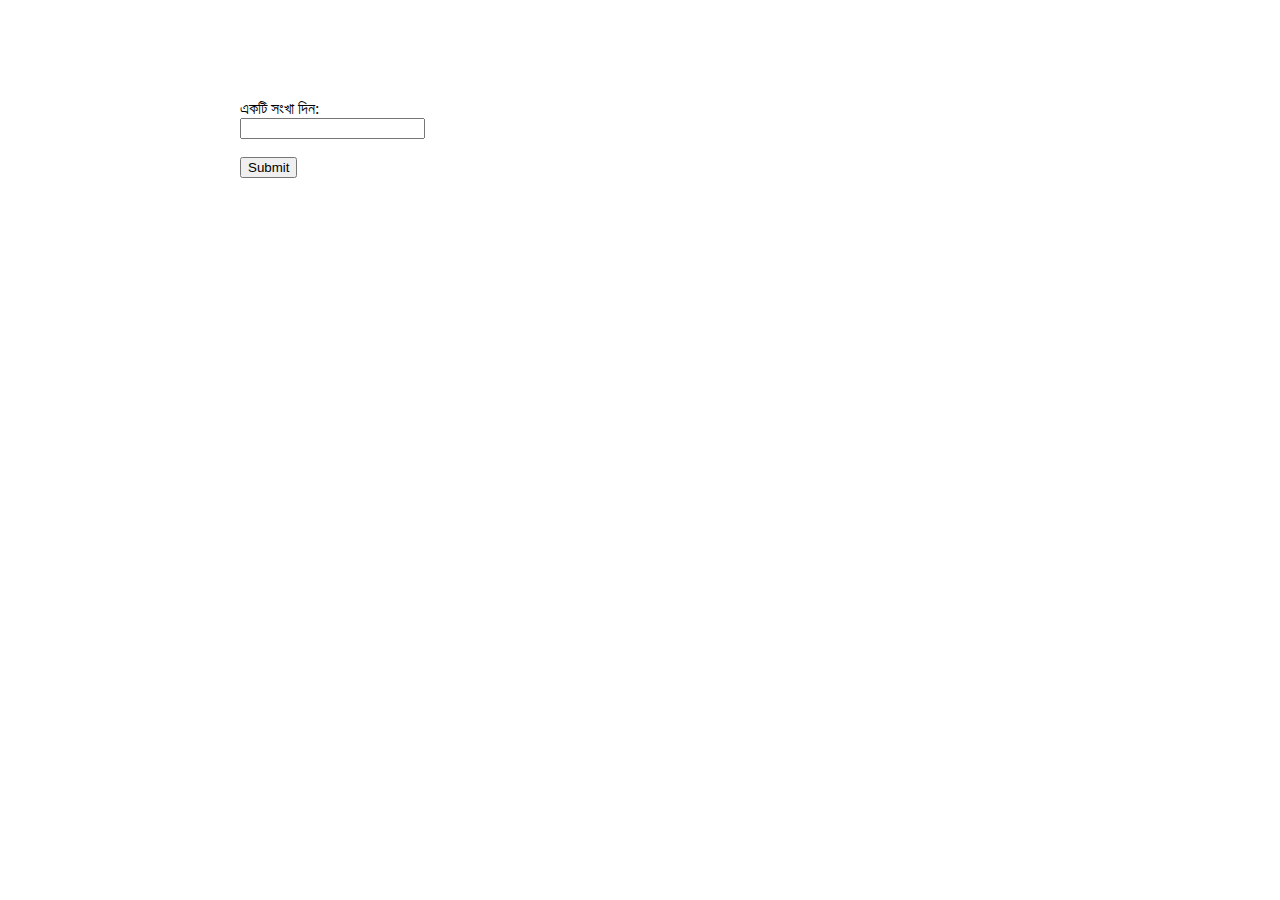
==== Assignments/Module11/namota.html @ 3b967b2f "assignments on module 11" ====
<!DOCTYPE html>
<html lang="en">
<head>
  <meta charset="UTF-8">
  <meta http-equiv="X-UA-Compatible" content="IE=edge">
  <meta name="viewport" content="width=device-width, initial-scale=1.0">
  <title>Namota</title>
</head>
<body>
  <style>
    .container{
      width: 100%;
      max-width: 800px;
      margin: 100px auto 0;
      display: grid;
      grid-template-columns: repeat(2, 1fr);
    }
    table, tr{
      width: 100%;
    }
    td{
      font-weight: bold;
      padding: 7px 10px;
    }
    td.blue{
      background-color: #e7f6ff;
      border-bottom: 2px solid #7e12d0;}
    td.red{
      background-color: #ff0000;
      color: #fff;
      border-bottom: 2px solid #7e12d0;
    }
    label{
      display: block;
    }
  </style>
   

<div class="container">
  <div class="child">
    <form action="" method="POST">
      <label for="namota">একটি সংখা দিন:</label>
      <input type="number" id="namota" name="namota">
      <br><br>
      <input type="submit" name="submit" value="Submit">
    </form>
  </div>
  <div class="child">
  </div>
     
</div>


<script>
var inputNumber = 5;
function multiplicationTable(num) {
  for (let i = 1; i <= 10; i++) {
    const product = num * i;
    console.log(num + " x " + i + " = " + product);
  }
}
multiplicationTable(4);

</script>


</body>
</html>
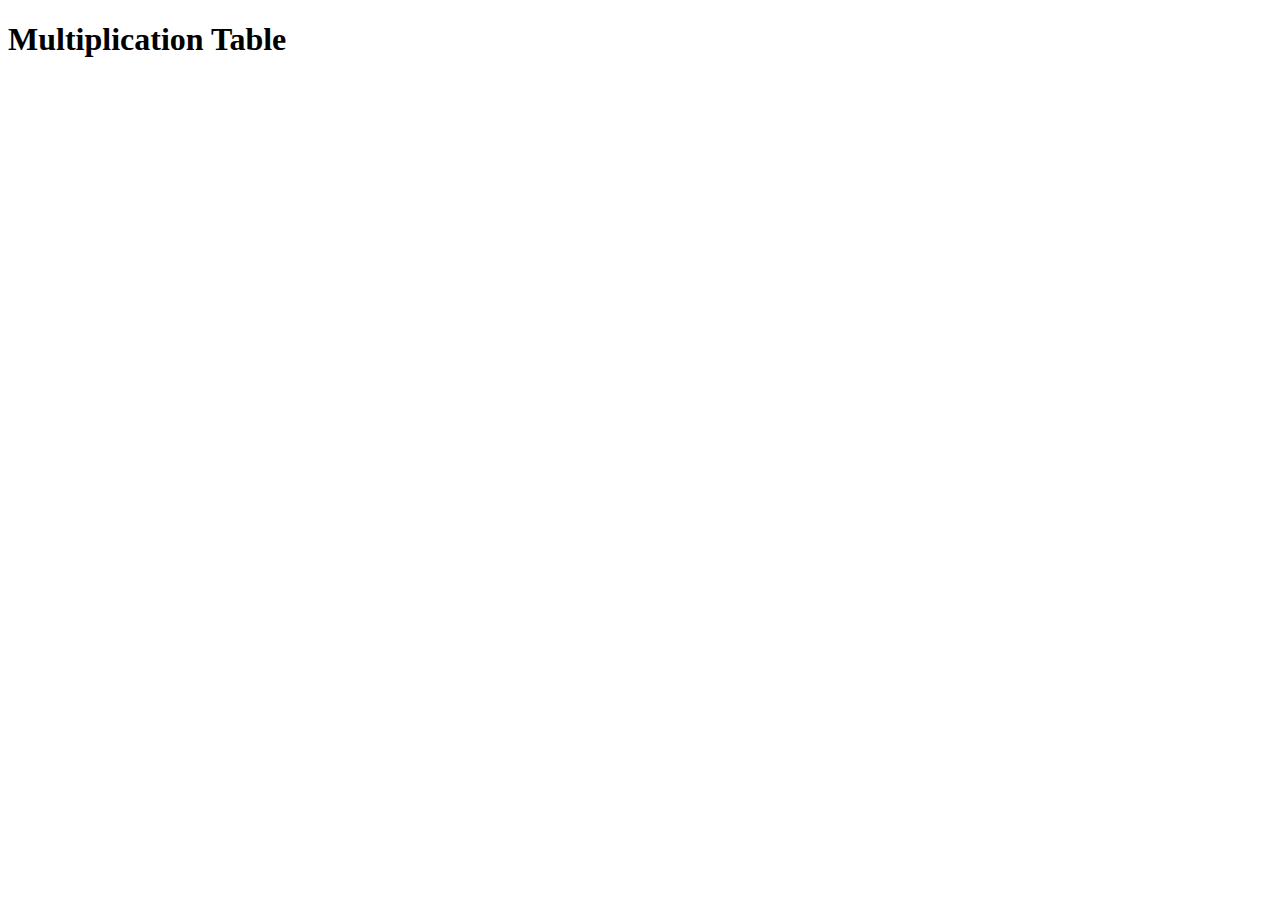
==== commit 780b410f: "Assingments on module 11" ====
--- a/Assignments/Module11/namota.html
+++ b/Assignments/Module11/namota.html
@@ -7,52 +7,12 @@
   <title>Namota</title>
 </head>
 <body>
-  <style>
-    .container{
-      width: 100%;
-      max-width: 800px;
-      margin: 100px auto 0;
-      display: grid;
-      grid-template-columns: repeat(2, 1fr);
-    }
-    table, tr{
-      width: 100%;
-    }
-    td{
-      font-weight: bold;
-      padding: 7px 10px;
-    }
-    td.blue{
-      background-color: #e7f6ff;
-      border-bottom: 2px solid #7e12d0;}
-    td.red{
-      background-color: #ff0000;
-      color: #fff;
-      border-bottom: 2px solid #7e12d0;
-    }
-    label{
-      display: block;
-    }
-  </style>
-   
-
-<div class="container">
-  <div class="child">
-    <form action="" method="POST">
-      <label for="namota">একটি সংখা দিন:</label>
-      <input type="number" id="namota" name="namota">
-      <br><br>
-      <input type="submit" name="submit" value="Submit">
-    </form>
-  </div>
-  <div class="child">
-  </div>
-     
-</div>
+  
+  <h1>Multiplication Table</h1>
 
 
 <script>
-var inputNumber = 5;
+  
 function multiplicationTable(num) {
   for (let i = 1; i <= 10; i++) {
     const product = num * i;
@@ -64,5 +24,9 @@
 </script>
 
 
+
+
+
+
 </body>
 </html>